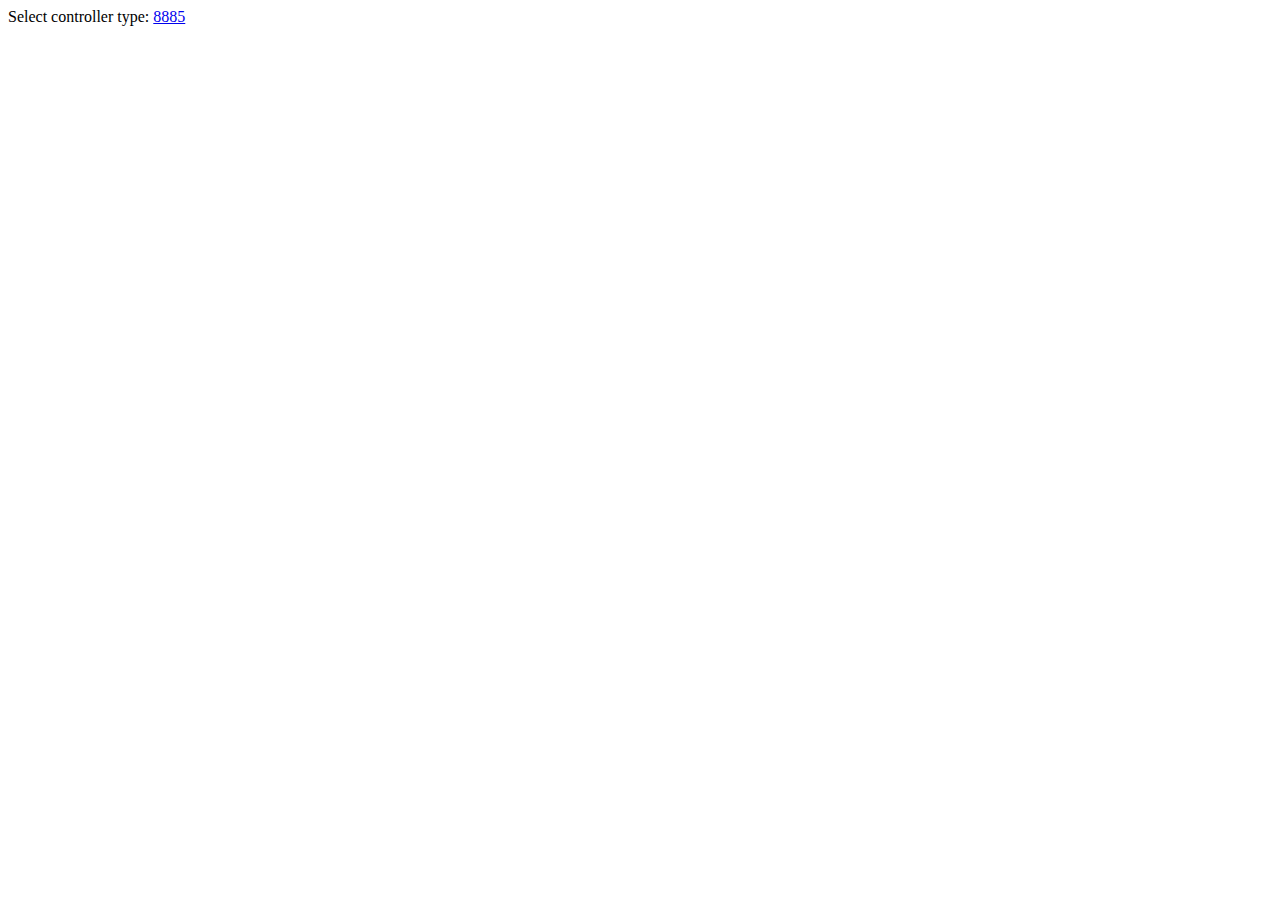
==== SmartCruiserRC/assets/index.html @ cb3f32e4 "initial commit" ====
<!DOCTYPE html>
<html>
<head>
<title>Lego remote control</title>
<meta name="author" title="Aleksei Yu. Semenov" href="mailto:xls@bk.ru">
</head>
<body>
Select controller type:
<a href="8885.html">8885</a>
</script>
</body>
</html>
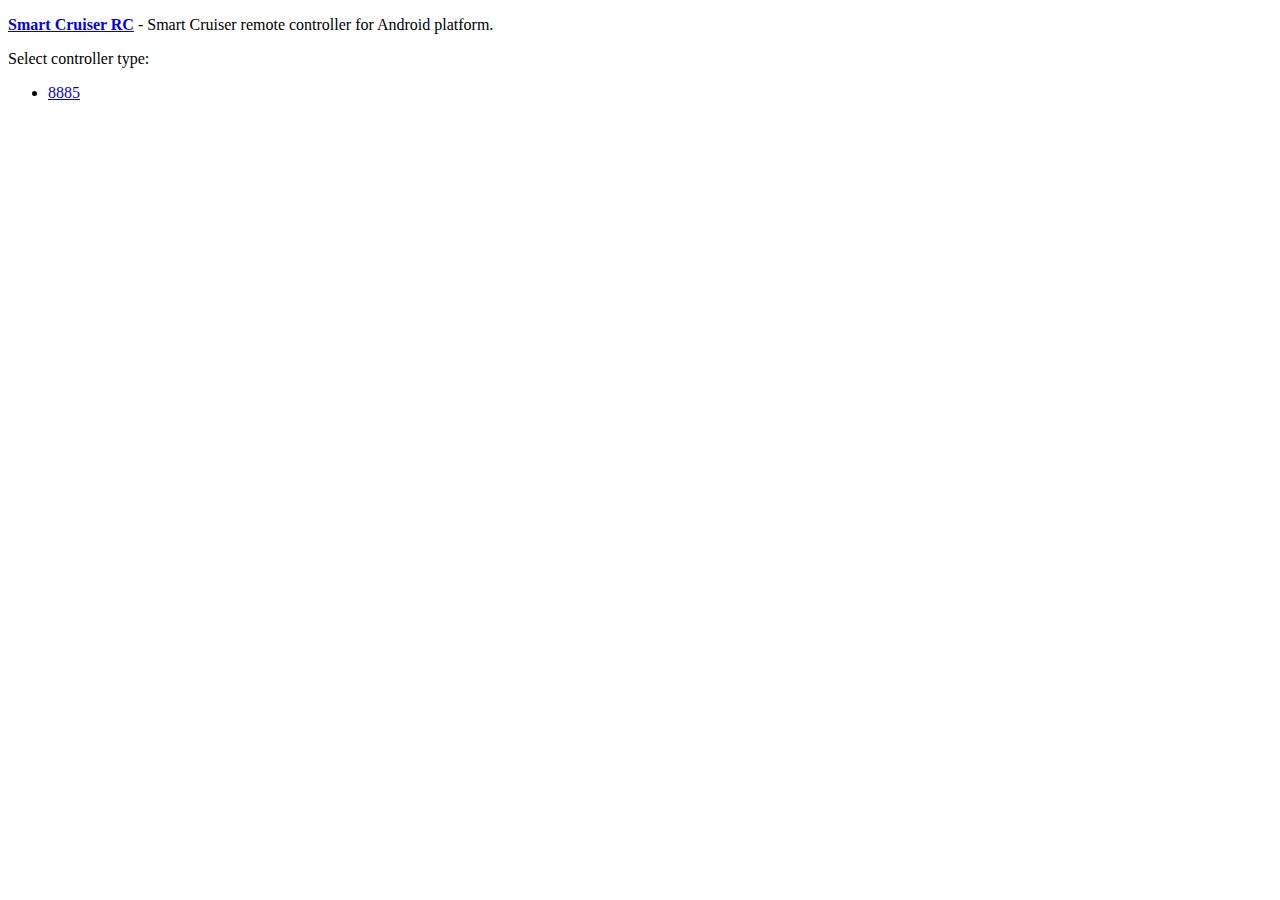
==== commit 55c3228d: "finished with about dialog" ====
--- a/SmartCruiserRC/assets/index.html
+++ b/SmartCruiserRC/assets/index.html
@@ -1,12 +1,19 @@
 <!DOCTYPE html>
 <html>
 <head>
-<title>Lego remote control</title>
-<meta name="author" title="Aleksei Yu. Semenov" href="mailto:xls@bk.ru">
+<title>Smart Cruiser remote control</title>
+<meta name="author" title="Aleksei Yu. Semenov" href="mailto:xibodoh@gmail.com">
 </head>
 <body>
-Select controller type:
-<a href="8885.html">8885</a>
+<p>
+    <a href="about.html"><b>Smart Cruiser RC</b></a> -  Smart Cruiser remote controller for Android platform.
+</p>
+<p>Select controller type:
+<ul>
+	<li><a href="8885.html">8885</a></li>
+</ul>
+</p>
+
 </script>
 </body>
 </html>